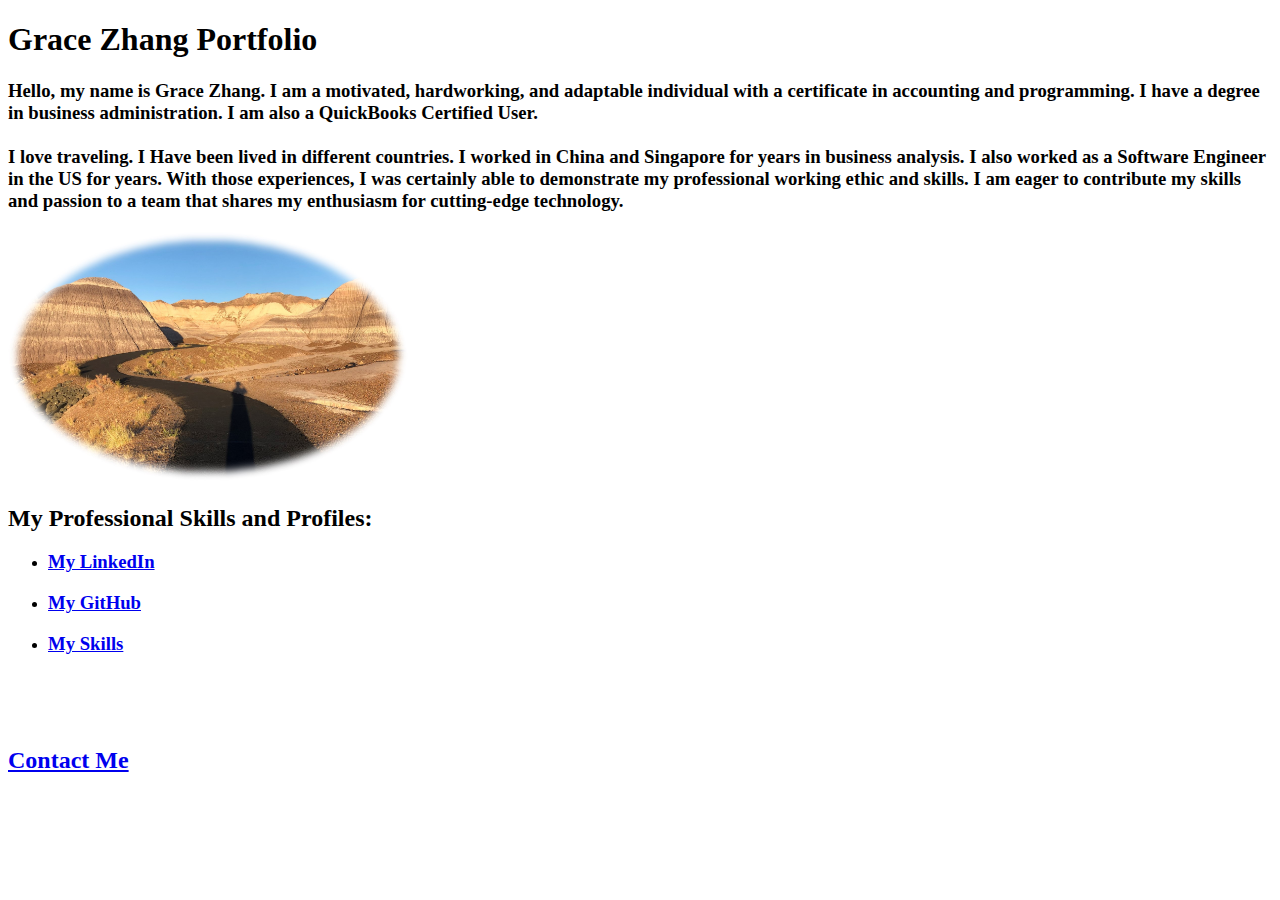
==== index.html @ 91ca6218 "Creates web page" ====
<!DOCTYPE html>
<html lang="en">
<head>
    <meta charset="UTF-8"/>
    <meta name="author" content="Grace Zhang"/>
    <meta name="keywords" content="Stack, Web, Dev, University"/>
    <meta name="description" content="This is the web page for stack education's web intro course"/>
    <title>Grace Portfolio</title>
</head>
<body>

    <header>
        <h1>Grace Zhang Portfolio</h1>
    </header>

    <section>
        <p>
            <h3>Hello, my name is Grace Zhang. I am a motivated, hardworking, and adaptable individual with a certificate 
                in accounting and programming. I have a degree in business administration. I am also a QuickBooks 
                Certified User.<br><br>
                I love traveling. I Have been lived in different countries. I worked in China and Singapore for years in business analysis. 
                I also worked as a Software Engineer in the US for years. With those experiences, I was certainly able 
                to demonstrate my professional working ethic and skills. I am eager to contribute my skills and passion 
                to a team that shares my enthusiasm for cutting-edge technology.</h3>

        </p>
    </section>

    <div name="hero">
        <img 
            src="pages/Picture1.jpg" 
            alt="A class of stack students" 
            width="400" 
            height="250"
        />       
    </div>

    <div name="navigation">
        <h2>My Professional Skills and Profiles:</h2>
        <ul>
            <li>
                <a href="https://www.linkedin.com/feed/">
                    <h3>My LinkedIn</h3>
                </a>
            </li>
            <li>
                <a href="https://github.com/gracezjm/portfolio-site">
                    <h3>My GitHub</h3>
                </a>
            </li>
            <li>
                <a href="pages/my_skills.html">
                    <h3>My Skills</h3>
                </a>
            </li>
        </ul>
    </div>
    <br><br><br>
    <div>
        <a href="pages/contact_me.html">
            <h2>Contact Me</h2>
        </a>
    </div>
</body>
</html>
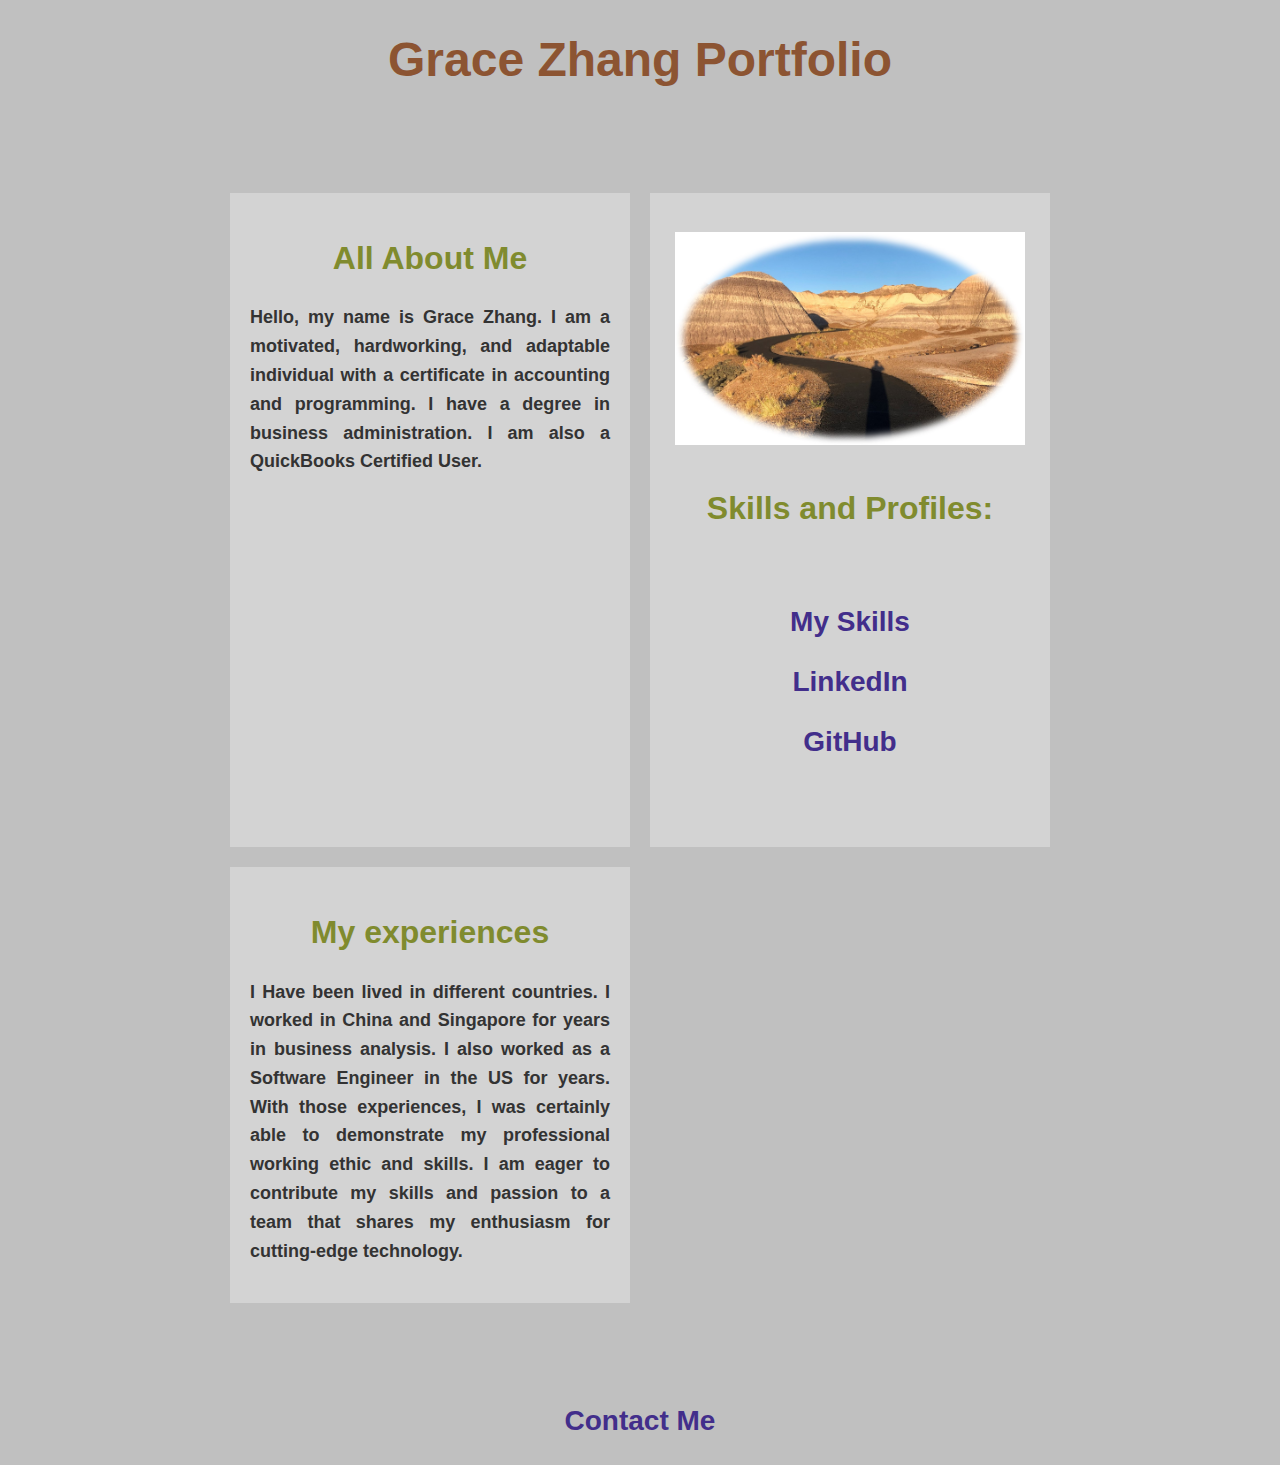
==== commit 83195b55: "Add CSS style" ====
--- a/index.html
+++ b/index.html
@@ -5,60 +5,66 @@
     <meta name="author" content="Grace Zhang"/>
     <meta name="keywords" content="Stack, Web, Dev, University"/>
     <meta name="description" content="This is the web page for stack education's web intro course"/>
+    <link rel="stylesheet" href="style.css"/>
     <title>Grace Portfolio</title>
 </head>
 <body>
 
     <header>
-        <h1>Grace Zhang Portfolio</h1>
+        <h1>Grace Zhang Portfolio</h1> 
+        <br><br><br>
     </header>
-
-    <section>
-        <p>
-            <h3>Hello, my name is Grace Zhang. I am a motivated, hardworking, and adaptable individual with a certificate 
+    <div class="grid-container">
+        <div class="grid-item">
+            
+            <h2>All About Me</h2>
+            <p><strong>Hello, my name is Grace Zhang. I am a motivated, hardworking, and adaptable individual with a certificate 
                 in accounting and programming. I have a degree in business administration. I am also a QuickBooks 
-                Certified User.<br><br>
-                I love traveling. I Have been lived in different countries. I worked in China and Singapore for years in business analysis. 
+                Certified User.
+            </strong></p>
+        </div>
+        <div class="grid-item">
+            <div class="poster">
+                <img src="pages/Picture1.jpg" alt="Travel on the Road"/>
+            </div>
+            <div name="navigation">
+                <h2>Skills and Profiles:</h2>
+                <ul>
+                    <li>
+                        <a href="pages/my_skills.html">
+                            <h3>My Skills</h3>
+                        </a>
+                    <li>
+                        <a href="https://www.linkedin.com/in/jinmei-zhang-30640025b/">
+                            <h3>LinkedIn</h3>
+                        </a>
+                    </li>
+                    <li>
+                        <a href="https://github.com/gracezjm/portfolio-site">
+                            <h3>GitHub</h3>
+                        </a>
+                    </li>
+                    
+                    </li>
+                </ul>
+            </div>            
+        </div>
+        <div class="grid-item">          
+            <h2>My experiences</h2>
+            <p><strong>
+                I Have been lived in different countries. I worked in China and Singapore for years in business analysis. 
                 I also worked as a Software Engineer in the US for years. With those experiences, I was certainly able 
                 to demonstrate my professional working ethic and skills. I am eager to contribute my skills and passion 
-                to a team that shares my enthusiasm for cutting-edge technology.</h3>
-
-        </p>
-    </section>
-
-    <div name="hero">
-        <img 
-            src="pages/Picture1.jpg" 
-            alt="A class of stack students" 
-            width="400" 
-            height="250"
-        />       
+                to a team that shares my enthusiasm for cutting-edge technology.
+            </strong></p>
+        </div>
     </div>
 
-    <div name="navigation">
-        <h2>My Professional Skills and Profiles:</h2>
-        <ul>
-            <li>
-                <a href="https://www.linkedin.com/feed/">
-                    <h3>My LinkedIn</h3>
-                </a>
-            </li>
-            <li>
-                <a href="https://github.com/gracezjm/portfolio-site">
-                    <h3>My GitHub</h3>
-                </a>
-            </li>
-            <li>
-                <a href="pages/my_skills.html">
-                    <h3>My Skills</h3>
-                </a>
-            </li>
-        </ul>
-    </div>
+    
     <br><br><br>
     <div>
         <a href="pages/contact_me.html">
-            <h2>Contact Me</h2>
+            <h3>Contact Me</h3>
         </a>
     </div>
 </body>
--- a/style.css
+++ b/style.css
@@ -0,0 +1,107 @@
+body {
+    background-color: silver;
+    font-family: Arial, Helvetica, sans-serif;
+    color: #333333;
+}
+
+h1 {
+    font-size: 48px;
+    font-weight: bold;
+    color: #8c5432;
+    text-align: center;
+}
+
+h2 {
+    font-size: 32px;
+    font-weight: bold;
+    color: #808b2e;
+    text-align: center;
+}
+
+h3 {
+    font-size: 28px;
+    font-weight: bold;
+    text-align: center;
+}
+
+p {
+    font-size: 18px;
+    line-height: 1.6;
+    text-align: justify;
+}
+
+img {
+    border-radius: 8px;
+}
+
+ul {
+    list-style-type: none;
+    padding: 25px;
+}
+
+li {
+    font-size: 20px; 
+    font-weight: bold;
+    color: #422e8b;
+    text-align: left;
+}
+
+a {
+    text-decoration: none;
+    color: #422e8b;
+}
+
+a:hover {
+    color: #ff4500;
+    font-size: 28px;
+}
+
+.grid-container {
+    display: grid; /* sets the display property to grid, indicating that the container should be treated as a grid layout */
+
+     /* sets the number of columns in the grid to auto-fill the page and sets their minimum width to 250px and maximum width to 400px */
+    grid-template-columns: repeat(auto-fill, minmax(250px, 400px));
+    grid-gap: 20px; /* sets the space between each column and row in the grid to 20px */
+    justify-content: center; /* centers the grid items horizontally within the container */
+    margin: 20px; /* sets a margin of 20px around the outside of the container */
+  }
+  
+  .grid-item {
+    background-color: lightgray; /* sets the background color of the grid items to light gray */
+    text-align: center; /* centers the text within the grid items */
+    padding: 20px; /* sets a padding of 20px within each grid item */
+  }
+  
+  .poster {
+    width: 350px; /* sets the width of the poster container to 200px */
+    height: 250px; /* sets the height of the poster container to 300px */
+    overflow: hidden; /* hides content that overflows the poster container */
+    margin: 0 auto; /* centers the poster container within its parent grid item */
+  }
+  
+  .poster img {
+    width: 100%; /* sets the width of the poster image to 100% of its parent container */
+    height: 100%; /* sets the height of the poster image to 100% of its parent container */
+    object-fit: contain; /* resizes the poster image to fit within the dimensions of the poster container while maintaining its aspect ratio */
+  }
+
+  .flex-container {
+    display: flex;
+    flex-wrap: wrap;
+    justify-content: center;
+    align-items: center;
+    background-color: #cdd2a6;
+
+  }
+
+  .btn-lg {
+    color: #fff;
+    background-color: #6c757d;
+    border-color: #6c757d;
+    padding: 0.5rem 1rem;
+    font-size: 1.25rem;
+    line-height: 1.5;
+    border-radius: 0.3rem;
+  }
+
+ 